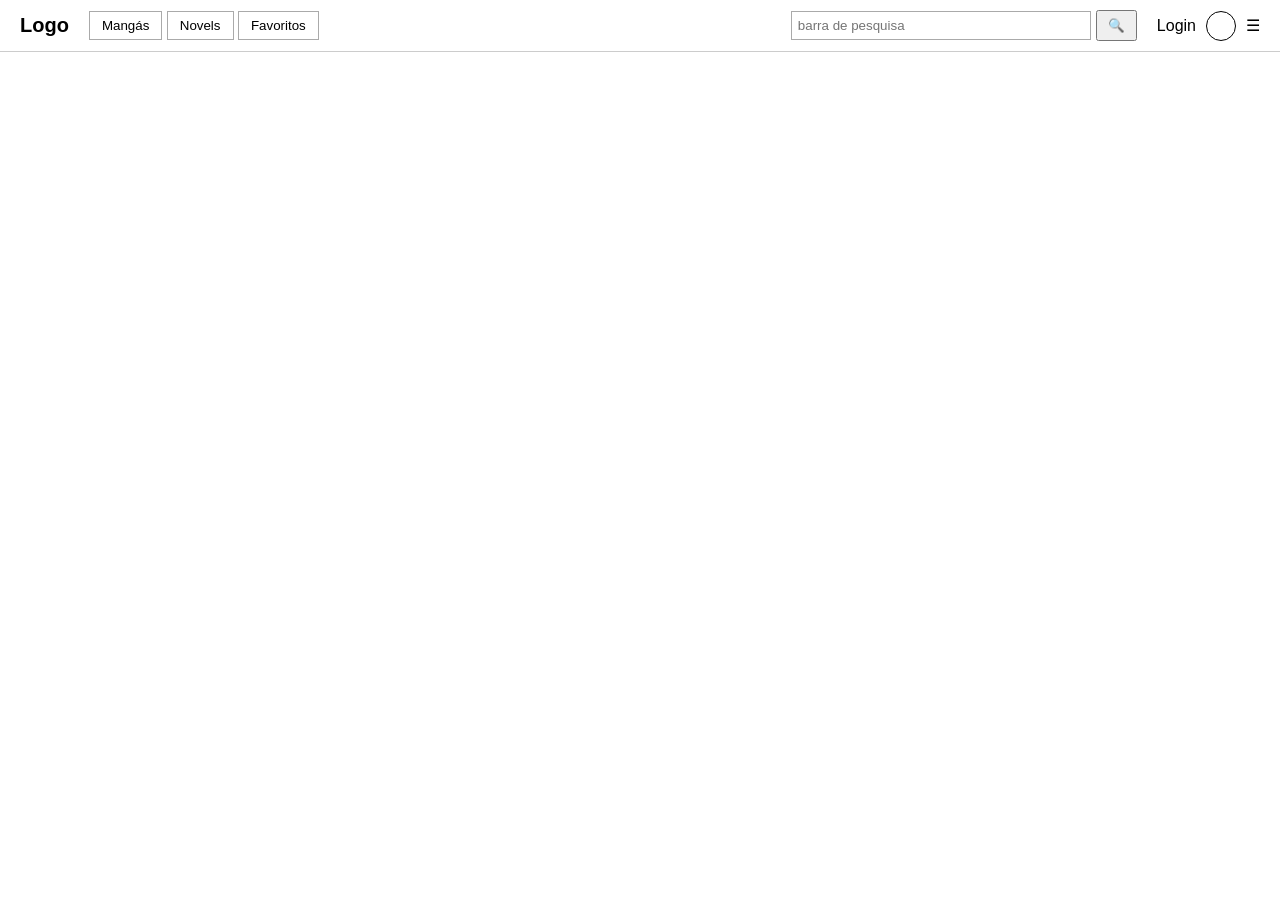
==== index.html @ a5c22897 "'terminei' o sistema de rotas basico do front falta fazer as paginas" ====
<!DOCTYPE html>
<html lang="en">
<head>
    <meta charset="UTF-8">
    <meta name="viewport" content="width=device-width, initial-scale=1.0">
    <title>Document</title>
    <link rel="stylesheet" href="estilo.css">
</head>
<body>
    <header class="top-bar">
        <div class="logo">Logo</div>
        <nav class="menu">
            <button>Mangás</button>
            <button>Novels</button>
            <button>Favoritos</button>
        </nav>
        <div class="search">
            <input type="text" placeholder="barra de pesquisa">
            <button class="lupa">🔍</button>
        </div>
        <div class="user">
            <span>Login</span>
            <div class="avatar"></div>
            <div class="menu-icon">☰</div>
        </div>
    </header>
    <div id="root"></div>

    <script src="script.js"></script>
</body>
</html>
---- estilo.css ----
* {
    margin: 0;
    padding: 0;
    box-sizing: border-box;
    font-family: Arial, sans-serif;
}
#root {
    display: flex;
    padding: 20px;
    gap: 20px;
}

body {
    background: #fff;
}

/* ===== TOPO ===== */
.top-bar {
    display: flex;
    align-items: center;
    gap: 20px;
    padding: 10px 20px;
    border-bottom: 1px solid #ccc;
}

.logo {
    font-size: 20px;
    font-weight: bold;
}

.menu button {
    padding: 6px 12px;
    border: 1px solid #aaa;
    background: #fff;
    cursor: pointer;
}

.menu button:hover {
    background: #f0f0f0;
}

.search {
    display: flex;
    align-items: center;
    margin-left: auto;
    gap: 5px;
}

.search input {
    width: 300px;
    padding: 6px;
    border: 1px solid #aaa;
}

.lupa {
    padding: 6px 10px;
    cursor: pointer;
}

.user {
    display: flex;
    align-items: center;
    gap: 10px;
}

.avatar {
    width: 30px;
    height: 30px;
    border: 1px solid #000;
    border-radius: 50%;
}

.menu-icon {
    cursor: pointer;
}
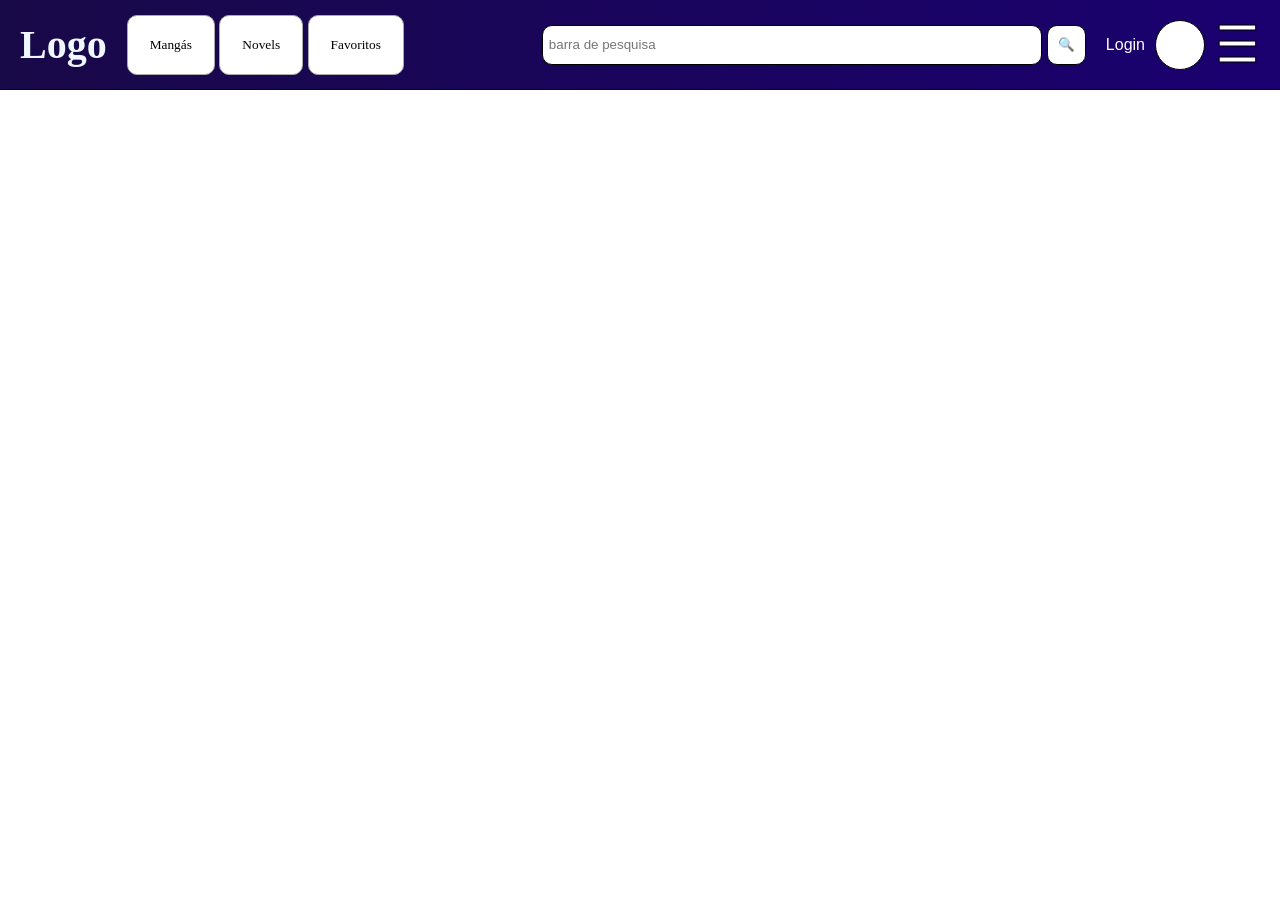
==== commit 7171c6bc: "Finaleizei pagina inicial(o basico falta umas partes)" ====
--- a/index.html
+++ b/index.html
@@ -19,7 +19,7 @@
             <button class="lupa">🔍</button>
         </div>
         <div class="user">
-            <span>Login</span>
+            <span id="nome-de-usuario">Login</span>
             <div class="avatar"></div>
             <div class="menu-icon">☰</div>
         </div>
--- a/estilo.css
+++ b/estilo.css
@@ -18,21 +18,28 @@
 .top-bar {
     display: flex;
     align-items: center;
+    height: 90px;
     gap: 20px;
     padding: 10px 20px;
-    border-bottom: 1px solid #ccc;
+    background-image: linear-gradient(to right, rgb(24, 9, 72),rgb(26, 0, 112));
+    border-bottom: 1px solid #080023;
 }
 
 .logo {
-    font-size: 20px;
+    font-size: 40px;
     font-weight: bold;
+    color: aliceblue;
+    font-family: cursive;
 }
 
 .menu button {
-    padding: 6px 12px;
+    padding: 6px 22px;
+    height: 60px;
     border: 1px solid #aaa;
     background: #fff;
     cursor: pointer;
+    font-family:cursive;
+    border-radius: 10px;
 }
 
 .menu button:hover {
@@ -47,12 +54,21 @@
 }
 
 .search input {
-    width: 300px;
+    height: 40px;
+    border-radius: 10px;
+    background-color: #fff;
+    width: 500px;
     padding: 6px;
-    border: 1px solid #aaa;
+    border: 1px solid #000000;
 }
-
+#nome-de-usuario{
+    color: #fff;
+}
 .lupa {
+    border: 1px solid #000000;
+    height: 40px;
+    background-color: rgb(255, 255, 255);
+    border-radius: 10px;
     padding: 6px 10px;
     cursor: pointer;
 }
@@ -64,12 +80,17 @@
 }
 
 .avatar {
-    width: 30px;
-    height: 30px;
+    width: 50px;
+    height: 50px;
+    background-color: #fff;
     border: 1px solid #000;
     border-radius: 50%;
 }
 
 .menu-icon {
     cursor: pointer;
+    color: #fff;
+    font-size: 50px;
+    -webkit-text-stroke-width: 1px; /* Largura da borda */
+    -webkit-text-stroke-color: black; 
 }
